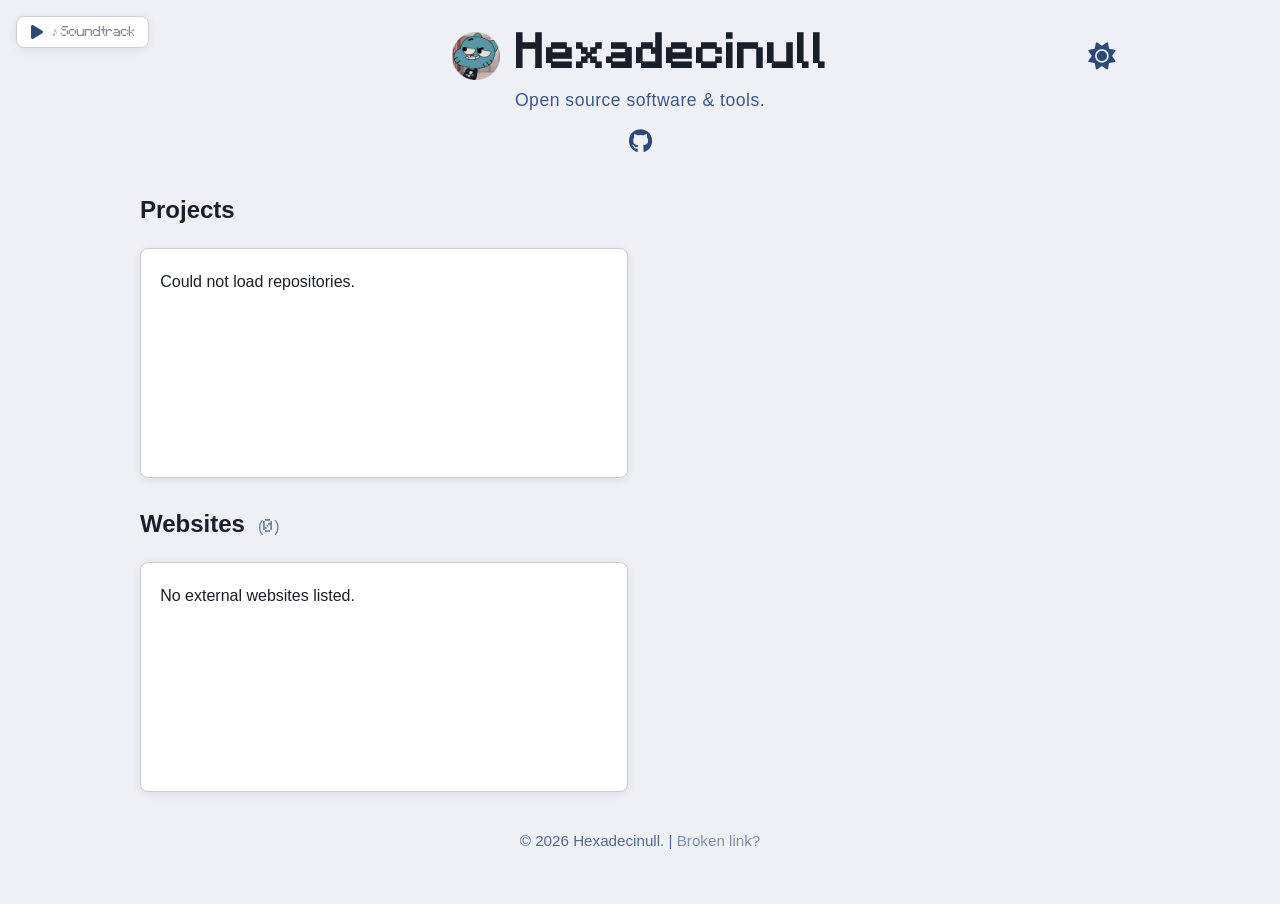
==== index.html @ dbe3e10c "Upload web source" ====
<!DOCTYPE html>
<html lang="en">
<head>
    <meta charset="UTF-8">
    <meta name="viewport" content="width=device-width, initial-scale=1.0">
    <title>Hexadecinull</title>
    <link rel="icon" href="assets/favicon.ico">
    <link rel="stylesheet" href="assets/css/styles.css">
    <link rel="preload" as="font" href="assets/fonts/mojangles.ttf" type="font/ttf" crossorigin>
    <link rel="stylesheet" href="https://cdnjs.cloudflare.com/ajax/libs/font-awesome/6.4.2/css/all.min.css">
</head>
<body>
    <div id="music-player">
        <audio id="bg-audio" loop src="music.mp3"></audio>
        <button id="music-toggle" aria-label="Toggle music">
            <i class="fa-solid fa-play" id="music-icon"></i>
        </button>
        <span class="music-label">♪ Soundtrack</span>
    </div>
    <div class="main-container">
        <header>
            <div class="header-title">
                <img src="assets/favicon.ico" alt="Logo" class="site-logo">
                <h1>Hexadecinull</h1>
            </div>
            <button id="theme-toggle" aria-label="Toggle color theme">
                <i id="theme-icon" class="fa-solid fa-moon"></i>
            </button>
            <p class="subtitle">Open source software &amp; tools.</p>
            <div class="socials">
                <a href="https://github.com/Hexadecinull" target="_blank" aria-label="GitHub"><i class="fab fa-github"></i></a>
            </div>
        </header>
        <main>
            <section class="repo-section">
                <h2>Projects <span id="repo-count" class="section-count"></span></h2>
                <div id="repo-list" class="repo-list"></div>
            </section>

            <section class="repo-section">
                <h2>Websites <span id="websites-count" class="section-count"></span></h2>
                <div id="websites-list" class="repo-list"></div>
            </section>
        </main>
        <footer>
            <p>&copy; 2026 Hexadecinull. | <a href="404.html">Broken link?</a></p>
        </footer>
    </div>
    <script src="assets/js/script.js"></script>
</body>
</html>
---- assets/css/styles.css ----
@font-face {
    font-family: 'Mojangles';
    src: url('../fonts/mojangles.ttf') format('truetype');
    font-display: swap;
}

html, body {
    margin: 0;
    padding: 0;
    min-height: 100vh;
    font-family: 'Segoe UI', Tahoma, Geneva, Verdana, sans-serif;
    background: var(--bg);
    color: var(--fg);
    transition: background 0.3s, color 0.3s;
}

:root {
    --bg: #0b0d12;
    --fg: #bfc5d4;
    --card-bg: #10131c;
    --card-border: #1a1f30;
    --accent: #3d5a8a;
    --button-gradient: linear-gradient(135deg, #1c3460 0%, #264d8c 100%);
    --button-hover: linear-gradient(135deg, #14274a 0%, #1e3c6e 100%);
    --shadow: 0 4px 20px rgba(5,8,18,0.5);
}

body.light {
    --bg: #eef0f5;
    --fg: #1a1e2a;
    --card-bg: #ffffff;
    --card-border: #c8cedc;
    --accent: #2c4a78;
    --button-gradient: linear-gradient(135deg, #1c3460 0%, #264d8c 100%);
    --button-hover: linear-gradient(135deg, #14274a 0%, #1e3c6e 100%);
    --shadow: 0 2px 10px rgba(20,30,60,0.08);
}

.main-container {
    max-width: 1000px;
    margin: 0 auto;
    padding: 2rem 1rem 1rem 1rem;
}

header {
    text-align: center;
    margin-bottom: 2.5rem;
    position: relative;
}

.header-title {
    display: flex;
    align-items: center;
    justify-content: center;
    gap: 1rem;
}

.site-logo {
    width: 48px;
    height: 48px;
    border-radius: 8px;
}

h1 {
    font-family: 'Mojangles', 'Segoe UI', Arial, sans-serif;
    font-size: 2.7rem;
    margin: 0;
    letter-spacing: 1px;
}

.subtitle {
    margin-top: 0.6rem;
    font-size: 1.1rem;
    color: var(--accent);
    font-family: 'Segoe UI', Tahoma, Geneva, Verdana, sans-serif;
    letter-spacing: 0.5px;
    opacity: 0.9;
}

.socials {
    margin-top: 1rem;
    display: flex;
    justify-content: center;
    gap: 1.2rem;
}

.socials a {
    color: var(--accent);
    font-size: 1.5rem;
    transition: color 0.2s, transform 0.2s;
}

.socials a:hover {
    color: #6a90c8;
    transform: scale(1.16);
}

#theme-toggle {
    position: absolute;
    right: 1.2rem;
    top: 0.5rem;
    background: none;
    border: none;
    font-size: 1.7rem;
    cursor: pointer;
    color: var(--accent);
    transition: color 0.25s;
    z-index: 10;
}

#theme-toggle:focus { outline: none; }

.repo-section {
    margin: 2rem 0;
}

.section-count {
    font-family: 'Mojangles', 'Segoe UI', Arial, sans-serif;
    font-size: 1rem;
    font-weight: normal;
    color: var(--accent);
    opacity: 0.65;
    margin-left: 0.4rem;
    letter-spacing: 0;
}

.repo-list {
    display: grid;
    grid-template-columns: repeat(2, 1fr);
    gap: 1.5rem;
    margin-top: 1.5rem;
}

.repo-card {
    background: var(--card-bg);
    border: 1px solid var(--card-border);
    border-radius: 8px;
    box-shadow: var(--shadow);
    padding: 1.5rem 1.2rem;
    display: flex;
    flex-direction: column;
    transition: border 0.2s, box-shadow 0.2s;
    position: relative;
    min-height: 180px;
    word-break: break-word;
}

.repo-card:hover {
    border: 1px solid var(--accent);
    box-shadow: 0 6px 28px rgba(30,60,110,0.18);
    z-index: 2;
}

.repo-title {
    font-family: 'Mojangles', 'Segoe UI', Arial, sans-serif;
    font-size: 1.18rem;
    color: var(--fg);
    margin-bottom: 0.55rem;
    font-weight: bold;
    letter-spacing: 0.3px;
}

.repo-desc {
    flex: 1;
    color: var(--fg);
    font-size: 0.98rem;
    margin-bottom: 0.85rem;
    overflow-wrap: anywhere;
    opacity: 0.75;
}

.repo-meta {
    display: flex;
    gap: 0.7rem;
    align-items: center;
    font-size: 0.9rem;
    color: var(--accent);
    margin-bottom: 0.6rem;
    opacity: 0.85;
}

.repo-link, .action-btn {
    display: inline-flex;
    align-items: center;
    justify-content: center;
    text-align: center;
    text-decoration: none;
    font-family: 'Mojangles', 'Segoe UI', Arial, sans-serif;
    transition: background 0.18s, color 0.18s, transform 0.12s;
    box-sizing: border-box;
    white-space: nowrap;
}

.repo-link {
    margin-top: 0.5rem;
    padding: 0.55rem 1.1rem;
    background: var(--button-gradient);
    color: #cdd8f0;
    border: none;
    border-radius: 6px;
    font-size: 0.88rem;
    box-shadow: 0 2px 8px rgba(20,39,74,0.28);
}

.repo-link:hover {
    background: var(--button-hover);
    color: #e0e8f8;
    transform: translateY(-2px);
}

.action-btn {
    margin-top: 0.5rem;
    padding: 0.7em 1.8em;
    font-size: 1.1rem;
    border: none;
    border-radius: 8px;
    background: var(--button-gradient);
    color: #cdd8f0;
    box-shadow: 0 2px 12px rgba(20,39,74,0.3);
    cursor: pointer;
}

.action-btn:hover {
    background: var(--button-hover);
    color: #e0e8f8;
    transform: scale(1.04);
}

.mobile-controls .repo-link {
    min-width: 60px;
    height: 50px;
}

footer {
    text-align: center;
    font-size: 0.95rem;
    margin-top: 2.5rem;
    padding-bottom: 1.5rem;
    color: var(--accent);
    opacity: 0.8;
}

footer a {
    color: var(--accent);
    text-decoration: none;
    opacity: 0.7;
}

footer a:hover {
    opacity: 1;
}

#music-player {
    position: fixed;
    top: 1rem;
    left: 1rem;
    z-index: 200;
    display: flex;
    align-items: center;
    gap: 0.55rem;
    background: var(--card-bg);
    border: 1px solid var(--card-border);
    border-radius: 8px;
    padding: 0.45rem 0.85rem;
    box-shadow: var(--shadow);
    transition: background 0.3s, border 0.2s;
}

#music-toggle {
    background: none;
    border: none;
    color: var(--accent);
    font-size: 1rem;
    cursor: pointer;
    padding: 0;
    display: flex;
    align-items: center;
    transition: color 0.2s, transform 0.15s;
}

#music-toggle:focus { outline: none; }

#music-toggle:hover {
    color: #6a90c8;
    transform: scale(1.15);
}

.music-label {
    font-size: 0.78rem;
    color: var(--fg);
    font-family: 'Mojangles', 'Segoe UI', Arial, sans-serif;
    opacity: 0.5;
    pointer-events: none;
    user-select: none;
}

@media (max-width: 900px) {
    .main-container { padding: 0.9rem; }
    .repo-list { grid-template-columns: 1fr; }
    .header-title h1 { font-size: 2.2rem; }
}

@media (max-width: 600px) {
    .header-title h1 { font-size: 2.0rem; }
}
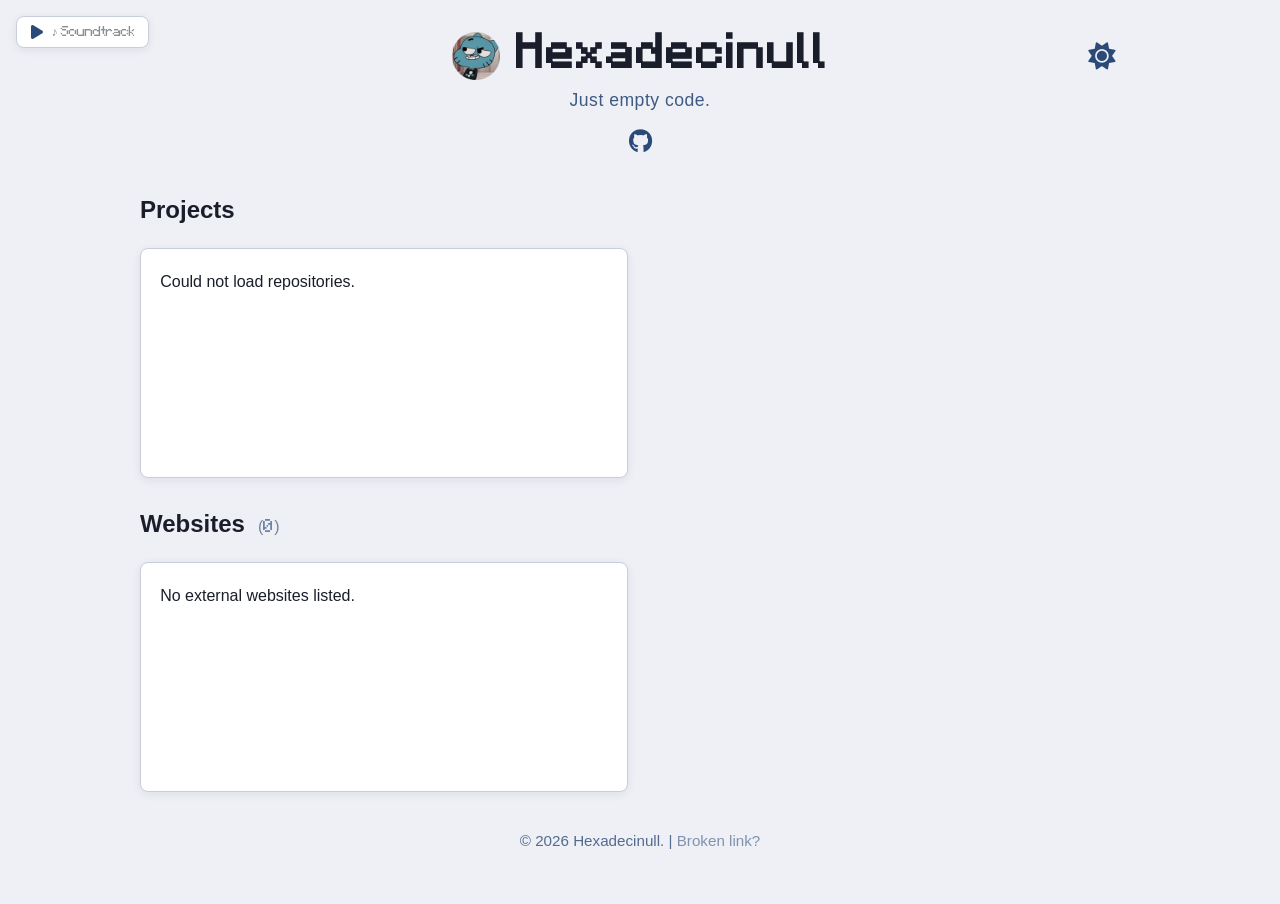
==== commit 47463f2e: "Update index.html" ====
--- a/index.html
+++ b/index.html
@@ -26,7 +26,7 @@
             <button id="theme-toggle" aria-label="Toggle color theme">
                 <i id="theme-icon" class="fa-solid fa-moon"></i>
             </button>
-            <p class="subtitle">Open source software &amp; tools.</p>
+            <p class="subtitle">Just empty code.</p>
             <div class="socials">
                 <a href="https://github.com/Hexadecinull" target="_blank" aria-label="GitHub"><i class="fab fa-github"></i></a>
             </div>
